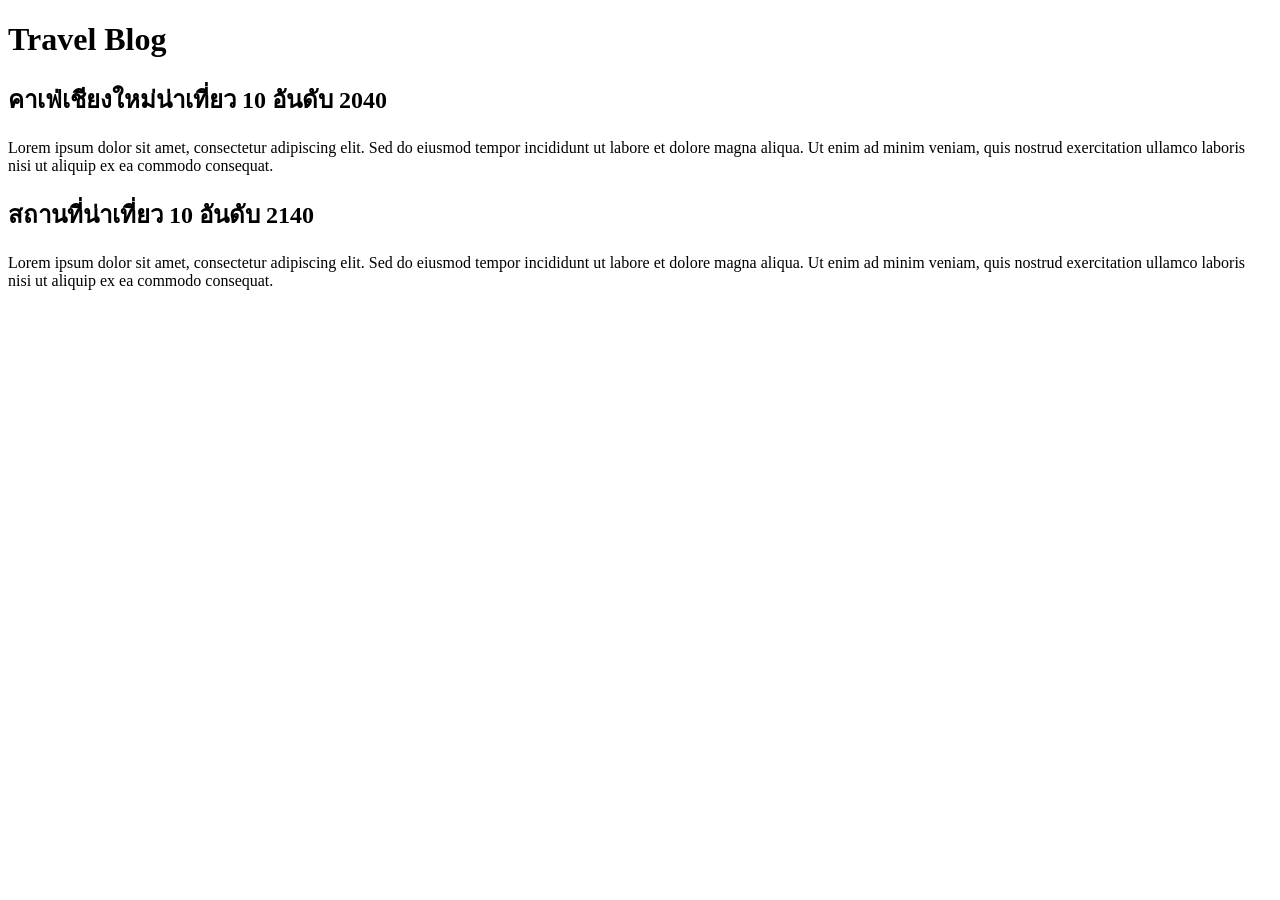
==== ex-1/index.html @ 7fb9a2f8 "feat: build header blog and two card" ====
<!DOCTYPE html>
<html lang="en">

<head>
  <meta charset="UTF-8" />
  <meta http-equiv="X-UA-Compatible" content="IE=edge" />
  <meta name="viewport" content="width=device-width, initial-scale=1.0" />
  <link rel="preconnect" href="https://fonts.googleapis.com">
  <link rel="preconnect" href="https://fonts.gstatic.com" crossorigin>
  <link href="https://fonts.googleapis.com/css2?family=Sarabun&display=swap" rel="stylesheet">
  <link rel="stylesheet" href="./style.css" />
  <title>CSS Direction and Box Model - Ex 1</title>
</head>

<body>
  <div class="container">
    <header class="header-blog">
      <span class="title">
        <h1>Travel Blog</h1>
      </span>
    </header>
  </div>
</body>

<main class="container">

  <body>
    <article class="card">
      <h2 class="card-title"> คาเฟ่เชียงใหม่น่าเที่ยว 10 อันดับ 2040 </h2>
      <div class="image-placeholder">
        <div class="cross-line-1"></div>
        <div class="cross-line-2"></div>
      </div>
      <p class="card-description">
        Lorem ipsum dolor sit amet, consectetur adipiscing elit. Sed do eiusmod tempor incididunt ut labore et dolore
        magna
        aliqua. Ut enim ad minim veniam, quis nostrud exercitation ullamco laboris nisi ut aliquip ex ea commodo
        consequat.
      </p>
    </article>

    <article class="card">
      <h2 class="card-title">สถานที่น่าเที่ยว 10 อันดับ 2140</h2>
      <div class="image-placeholder">
        <div class="cross-line-1"></div>
        <div class="cross-line-2"></div>
      </div>
      <p class="card-description">
        Lorem ipsum dolor sit amet, consectetur adipiscing elit. Sed do eiusmod tempor incididunt ut labore et dolore
        magna aliqua. Ut enim ad minim veniam, quis nostrud exercitation ullamco laboris nisi ut aliquip ex ea commodo
        consequat.
      </p>
    </article>
  </body>

</main>
</div>

</html>
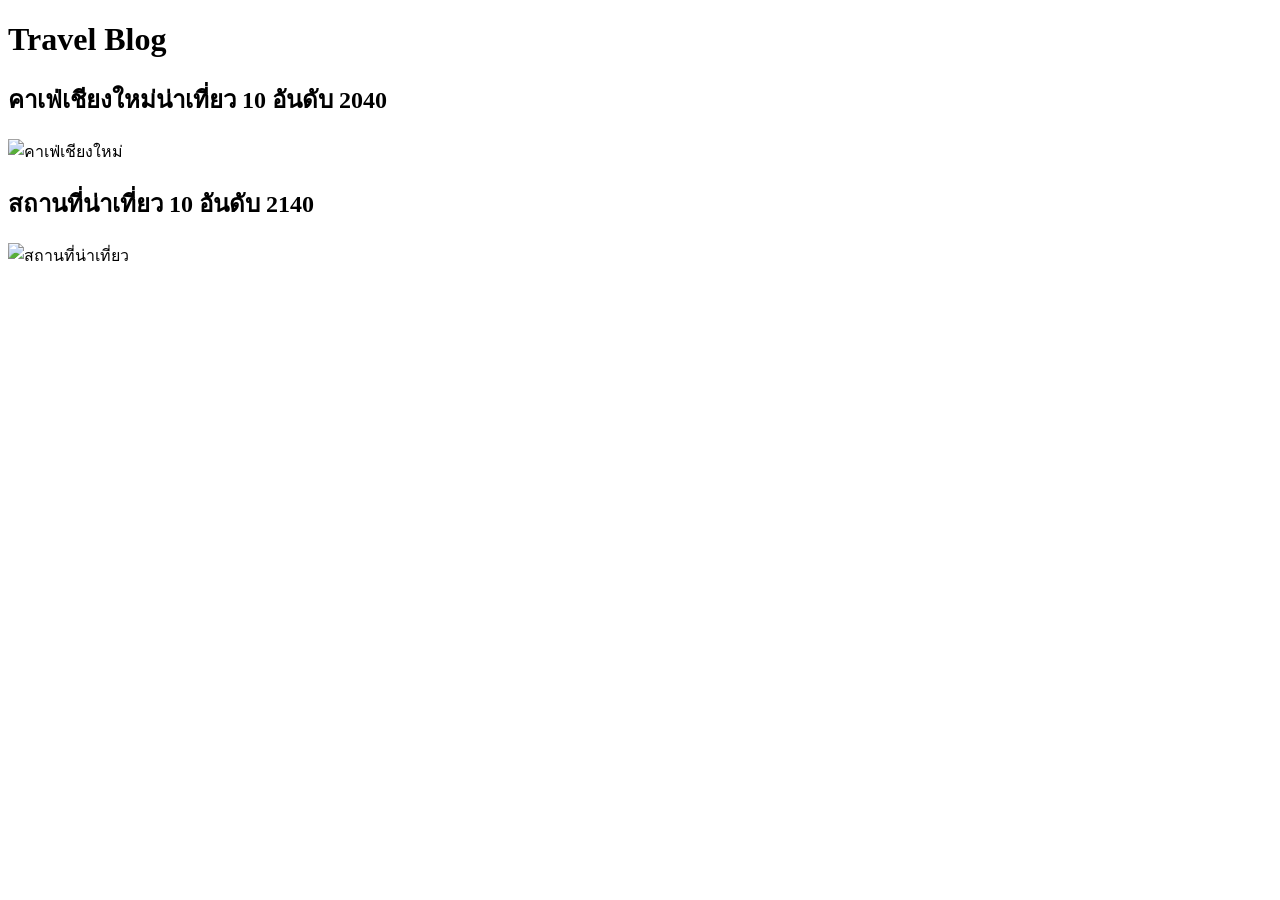
==== commit 24c5e011: "feature: add index.html" ====
--- a/ex-1/index.html
+++ b/ex-1/index.html
@@ -14,46 +14,26 @@
 
 <body>
   <div class="container">
-    <header class="header-blog">
-      <span class="title">
-        <h1>Travel Blog</h1>
-      </span>
+    <header class="header">
+      <h1>Travel Blog</h1>
     </header>
-  </div>
+
+    <main class="content">
+      <article class="card">
+        <h2 class="card-title">คาเฟ่เชียงใหม่น่าเที่ยว 10 อันดับ 2040</h2>
+        <img src="./image.jpeg" alt="คาเฟ่เชียงใหม่" class="card-image" />
+        <p class="card-text">
+        </p>
+      </article>
+
+      <article class="card">
+        <h2 class="card-title">สถานที่น่าเที่ยว 10 อันดับ 2140</h2>
+        <img src="./image.jpeg" alt="สถานที่น่าเที่ยว" class="card-image" />
+        <p class="card-text">
+        </p>
+      </article>
+    </main>
+  </div>  
 </body>
 
-<main class="container">
-
-  <body>
-    <article class="card">
-      <h2 class="card-title"> คาเฟ่เชียงใหม่น่าเที่ยว 10 อันดับ 2040 </h2>
-      <div class="image-placeholder">
-        <div class="cross-line-1"></div>
-        <div class="cross-line-2"></div>
-      </div>
-      <p class="card-description">
-        Lorem ipsum dolor sit amet, consectetur adipiscing elit. Sed do eiusmod tempor incididunt ut labore et dolore
-        magna
-        aliqua. Ut enim ad minim veniam, quis nostrud exercitation ullamco laboris nisi ut aliquip ex ea commodo
-        consequat.
-      </p>
-    </article>
-
-    <article class="card">
-      <h2 class="card-title">สถานที่น่าเที่ยว 10 อันดับ 2140</h2>
-      <div class="image-placeholder">
-        <div class="cross-line-1"></div>
-        <div class="cross-line-2"></div>
-      </div>
-      <p class="card-description">
-        Lorem ipsum dolor sit amet, consectetur adipiscing elit. Sed do eiusmod tempor incididunt ut labore et dolore
-        magna aliqua. Ut enim ad minim veniam, quis nostrud exercitation ullamco laboris nisi ut aliquip ex ea commodo
-        consequat.
-      </p>
-    </article>
-  </body>
-
-</main>
-</div>
-
 </html>
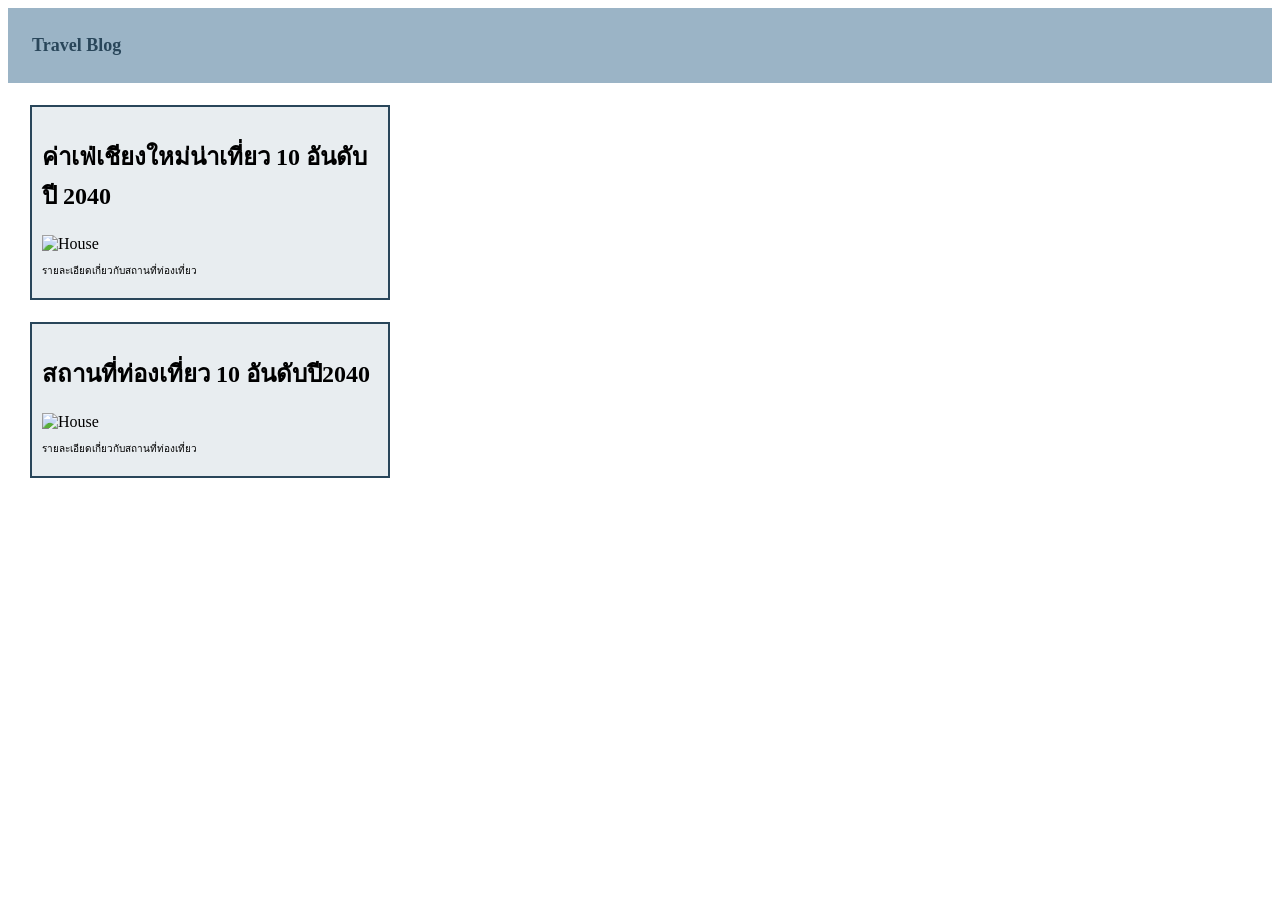
==== commit 740e2cd0: "feat: add ex-1" ====
--- a/ex-1/index.html
+++ b/ex-1/index.html
@@ -13,27 +13,24 @@
 </head>
 
 <body>
-  <div class="container">
-    <header class="header">
-      <h1>Travel Blog</h1>
-    </header>
+  <div class="container"></div>
+  <header>
+    <h1>Travel Blog</h1>
+  </header>
+  
+  <main>
+    <article class="blog">
+       <h2>ค่าเฟ่เชียงใหม่น่าเที่ยว 10 อันดับปี 2040</h2>
+    <img src="image.jpeg" alt="House">
+    <p>รายละเอียดเกี่ยวกับสถานที่ท่องเที่ยว</p>
+    </article>
 
-    <main class="content">
-      <article class="card">
-        <h2 class="card-title">คาเฟ่เชียงใหม่น่าเที่ยว 10 อันดับ 2040</h2>
-        <img src="./image.jpeg" alt="คาเฟ่เชียงใหม่" class="card-image" />
-        <p class="card-text">
-        </p>
-      </article>
-
-      <article class="card">
-        <h2 class="card-title">สถานที่น่าเที่ยว 10 อันดับ 2140</h2>
-        <img src="./image.jpeg" alt="สถานที่น่าเที่ยว" class="card-image" />
-        <p class="card-text">
-        </p>
-      </article>
-    </main>
-  </div>  
+    <article class="blog">
+      <h2>สถานที่ท่องเที่ยว 10 อันดับปี2040</h2>
+      <img src="image.jpeg" alt="House">
+      <p>รายละเอียดเกี่ยวกับสถานที่ท่องเที่ยว</p>
+    </article>
+  </main><!-- Start coding here -->
 </body>
 
 </html>
--- a/ex-1/style.css
+++ b/ex-1/style.css
@@ -0,0 +1,41 @@
+* {
+    box-sizing: border-box;
+  }
+  
+  .container {
+    width: 640px;
+    margin: 0 auto;
+    background-color: white;
+    border-radius: 10px;
+    overflow: hidden;
+  }
+  
+  header {
+    background-color: #9bb4c6;
+    padding: 15px 24px;
+  }
+  
+  header h1 {
+    font-size: 18px;
+    color: #29465a;
+  }
+  
+  main {
+    padding: 22px;
+  }
+  
+  .blog {
+    width: 360px;
+    padding: 10px;
+    margin-bottom: 22px;
+    border: 2px solid #29465a;
+    background-color: #e8edf0;
+  }
+  
+  .blog img {
+    width: 100%;
+  }
+  
+  .blog p {
+    font-size: 10px;
+  }
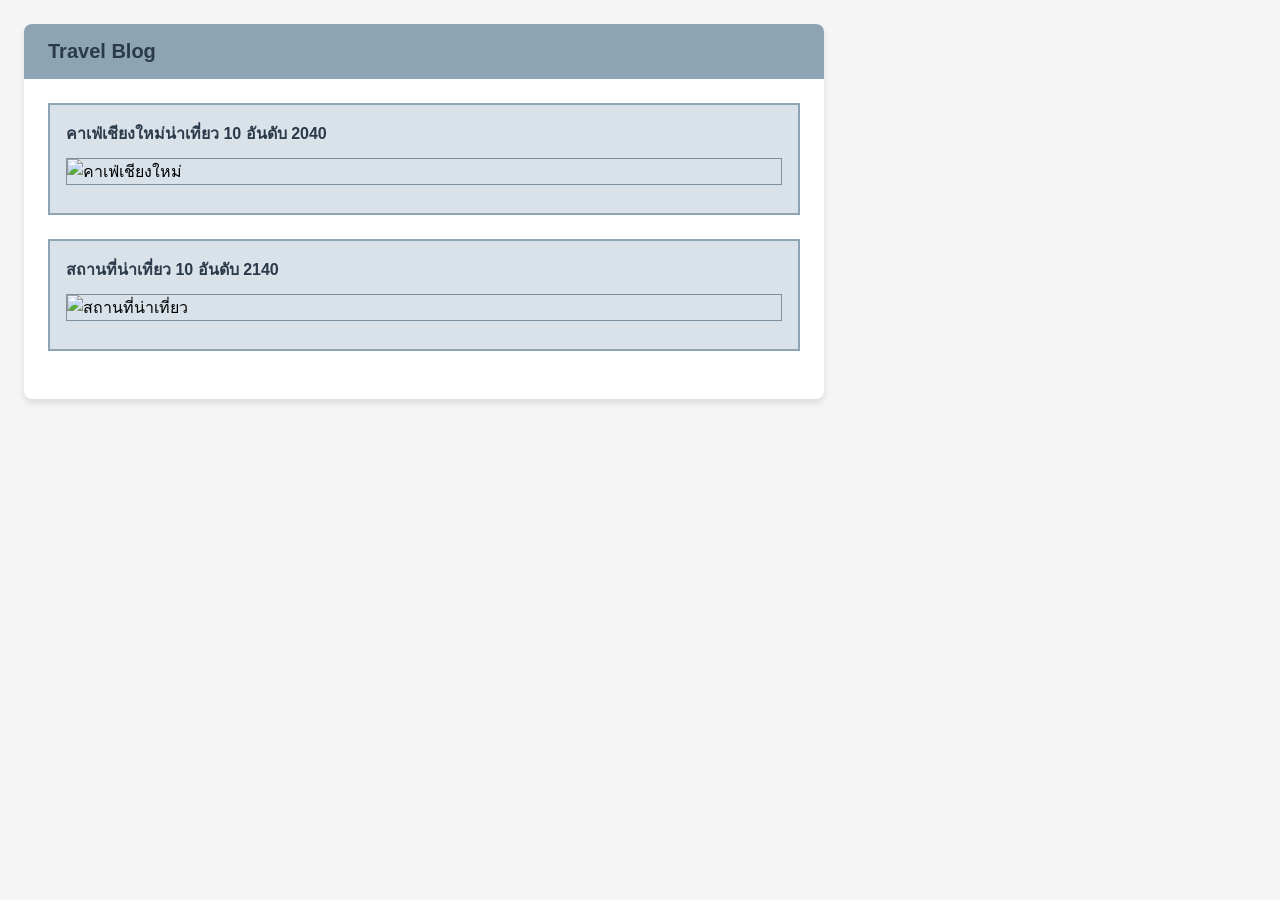
==== commit 6c0fc0e7: "Merge pull request #1 from johnnyphonlathat/nice Nice" ====
--- a/ex-1/index.html
+++ b/ex-1/index.html
@@ -13,24 +13,27 @@
 </head>
 
 <body>
-  <div class="container"></div>
-  <header>
-    <h1>Travel Blog</h1>
-  </header>
-  
-  <main>
-    <article class="blog">
-       <h2>ค่าเฟ่เชียงใหม่น่าเที่ยว 10 อันดับปี 2040</h2>
-    <img src="image.jpeg" alt="House">
-    <p>รายละเอียดเกี่ยวกับสถานที่ท่องเที่ยว</p>
-    </article>
+  <div class="container">
+    <header class="header">
+      <h1>Travel Blog</h1>
+    </header>
 
-    <article class="blog">
-      <h2>สถานที่ท่องเที่ยว 10 อันดับปี2040</h2>
-      <img src="image.jpeg" alt="House">
-      <p>รายละเอียดเกี่ยวกับสถานที่ท่องเที่ยว</p>
-    </article>
-  </main><!-- Start coding here -->
+    <main class="content">
+      <article class="card">
+        <h2 class="card-title">คาเฟ่เชียงใหม่น่าเที่ยว 10 อันดับ 2040</h2>
+        <img src="./image.jpeg" alt="คาเฟ่เชียงใหม่" class="card-image" />
+        <p class="card-text">
+        </p>
+      </article>
+
+      <article class="card">
+        <h2 class="card-title">สถานที่น่าเที่ยว 10 อันดับ 2140</h2>
+        <img src="./image.jpeg" alt="สถานที่น่าเที่ยว" class="card-image" />
+        <p class="card-text">
+        </p>
+      </article>
+    </main>
+  </div>  
 </body>
 
 </html>
--- a/ex-1/style.css
+++ b/ex-1/style.css
@@ -1,41 +1,60 @@
-* {
+*{
     box-sizing: border-box;
-  }
-  
-  .container {
-    width: 640px;
-    margin: 0 auto;
-    background-color: white;
-    border-radius: 10px;
-    overflow: hidden;
-  }
-  
-  header {
-    background-color: #9bb4c6;
-    padding: 15px 24px;
-  }
-  
-  header h1 {
-    font-size: 18px;
-    color: #29465a;
-  }
-  
-  main {
-    padding: 22px;
-  }
-  
-  .blog {
-    width: 360px;
-    padding: 10px;
-    margin-bottom: 22px;
-    border: 2px solid #29465a;
-    background-color: #e8edf0;
-  }
-  
-  .blog img {
-    width: 100%;
-  }
-  
-  .blog p {
-    font-size: 10px;
-  }+    margin: 0;
+    padding: 0;
+    font-family: "Sarabun", sans-serif;
+    }
+    
+    body {
+        background-color: #f5f5f5;
+        padding: 24px;
+    }
+    
+    .container {
+        width: 800px;
+        background-color: #ffffff;
+        border-radius: 8px;
+        overflow: hidden;
+        box-shadow: 0 4px 6px rgba(0, 0, 0, 0.1);
+    }
+    
+    .header {
+        background-color: #8da4b4;
+        color: #2b3a4a;
+        padding: 16px 24px;
+    }
+    
+    .header h1 {
+        font-size: 20px;
+    }
+    
+    .content {
+        padding: 24px;
+    }
+    
+    .card {
+            border: 2px solid #8da4b4;
+            background-color: #d9e2e8;
+            padding: 16px;
+            margin-bottom: 24px;
+    }
+    
+    .card-title {
+        font-size: 16px;
+        color: #2b3a4a;
+        margin-bottom: 12px;
+    }
+    
+    .card-image {
+        width: 100%;
+        height: auto;
+        border: 1px solid #7c90a0;
+        margin-bottom: 12px;
+        display: block;
+    }
+    
+    .card-text {
+        font-size: 12px;
+        color: #4a5568;
+        line-height: 1.5;
+    }
